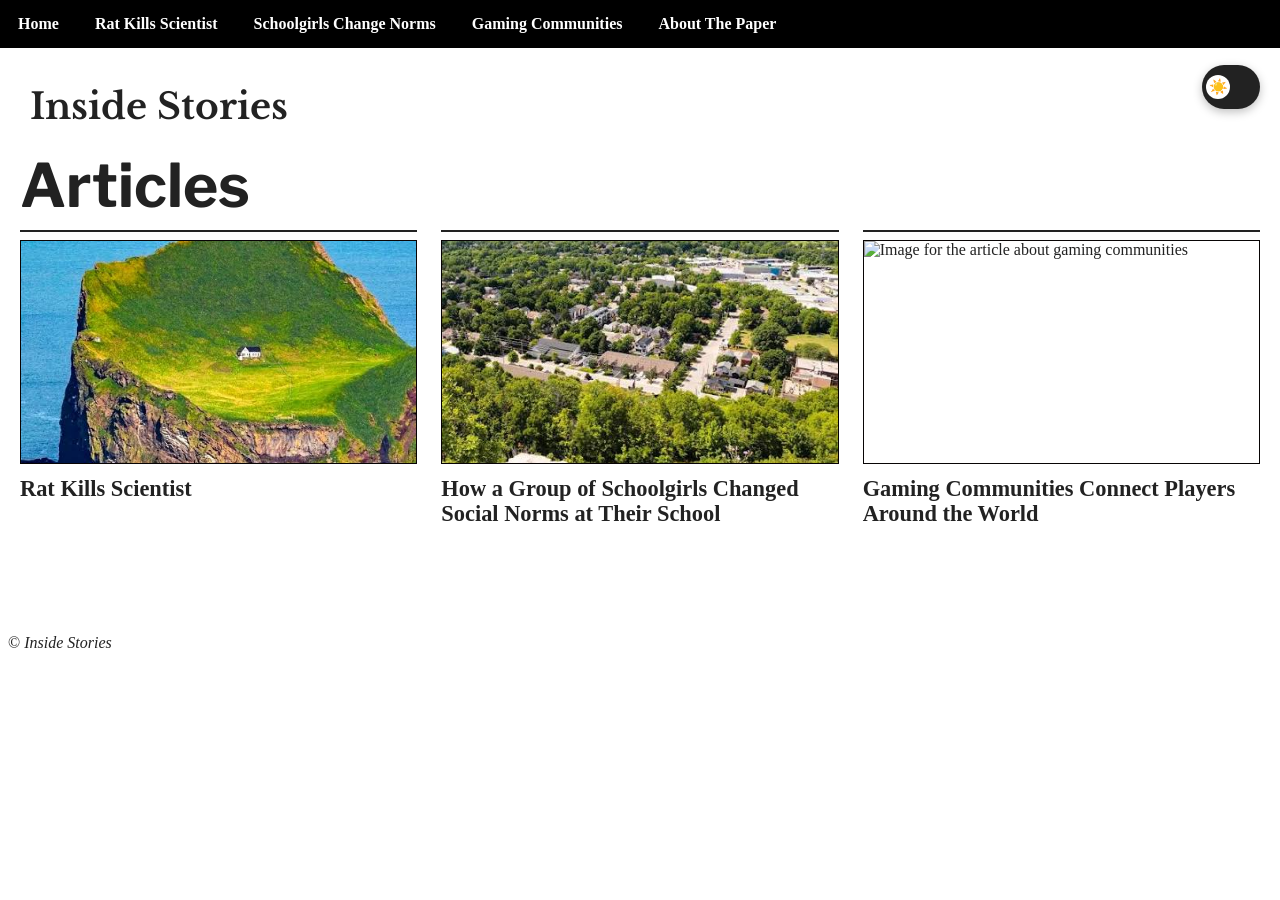
==== index.html @ 8b9dbbcd "Rename of homepage to index" ====
<!DOCTYPE html>
<html lang="en">
<head>
  <meta charset="UTF-8">
  <meta name="viewport" content="width=device-width, initial-scale=1">
  <title>Inside Stories — Online Newspaper</title>
  
  <link rel="stylesheet" href="CSS/style.css">
  <link rel="preconnect" href="https://fonts.googleapis.com">
  <link rel="preconnect" href="https://fonts.gstatic.com" crossorigin>
  <link href="https://fonts.googleapis.com/css2?family=Libre+Baskerville&family=Libre+Franklin&display=swap" rel="stylesheet">
  <meta name="description" content="News and stories from Elias D.">
</head>

<body class="homepage">

  <input type="checkbox" id="dark-mode-toggle">
  <label for="dark-mode-toggle"><span class="visually-hidden">Dark mode</span></label>

  <header>
   <nav aria-label="Primary navigation">
   <button id="menu-toggle" type="button" aria-expanded="false" aria-controls="nav-links" aria-label="Open navigation menu">☰</button>

    <div id="nav-links">
     <a href="homepage.html" aria-current="page">Home</a>
     <a href="barneyarticle.html">Rat Kills Scientist</a>
     <a href="fridayeverythingchangedarticle.html">Schoolgirls Change Norms</a>
     <a href="thirdarticle.html">Gaming Communities</a>
     <a href="aboutthepaper.html">About The Paper</a>
    </div>
    </nav>
    <h1>Inside Stories</h1>
  </header>

  <main>

    <section aria-labelledby="latest-articles-heading">
      <h2 id="latest-articles-heading">Articles</h2>
      <div class="article-grid">


        <article class="article-card">
          <a href="barneyarticle.html">
            <img src="images/barneyisland.jpeg" alt="Image for the article about a rat killing a scientist">
            <h3>Rat Kills Scientist</h3>
          </a>
        </article>

        <article class="article-card">
          <a href="fridayeverythingchangedarticle.html">
            <img src="images/RuralArea.jpeg" alt="Image for the article about schoolgirls changing social norms">
            <h3>How a Group of Schoolgirls Changed Social Norms at Their School</h3>
          </a>
        </article>

        <article class="article-card">
          <a href="thirdarticle.html">
            <img src="images/article-gaming-communities.jpg" alt="Image for the article about gaming communities">
            <h3>Gaming Communities Connect Players Around the World</h3>
          </a>
        </article>
      </div>
    </section>


  </main>

  <footer>
    <p>&copy; <i>Inside Stories</i></p>
  </footer>

  <script src="javascript/script.js" defer></script>

</body>
</html>
---- CSS/style.css ----
:root {
  --bg: #ffffff;
  --text: #222222;
  --nav-bg: #000000;
  --nav-text: white;
  --hover-text: #000000;
  --hover-bg: #e6e6e6;
  --image-border: #080404;
}

html.dark {
  --bg: #1a1a1a;
  --text: #f4f4f4;
  --nav-bg: #000000;
  --nav-text: white;
  --hover-text: white;
  --hover-bg: #333333;
  --image-border: white;
}

body {
  font-family: Georgia, serif;
  background-color: var(--bg);
  color: var(--text);
  margin: 0;
  transition: background-color 0.3s ease, color 0.3s ease;
}

header {
  padding: 60px 30px 20px;
}

nav {
  display: flex;
  gap: 20px;
  padding: 10px;
  background-color: var(--nav-bg);
  position: fixed;
  top: 0;
  left: 0;
  width: 100%;
  box-sizing: border-box;
  z-index: 1000;
}

nav a {
  text-decoration: none;
  color: var(--nav-text);
  font-weight: bold;
  padding: 5px 8px;
}

nav a:hover {
  color: var(--hover-text);
  background-color: var(--hover-bg);
}

h1 {
  font-family: "Libre Baskerville", Georgia, serif;
  color: var(--text);
  font-size: 36px;
}

.masthead {
  font-family: "Libre Baskerville", Georgia, serif;
  font-size: 36px;
  font-weight: bold;
  margin: 0.67em 0;
}

h2 {
  font-family: "Libre Franklin", Arial, sans-serif;
  font-size: 60px
}

button,
a,
label {
  touch-action: manipulation;
}

a:focus-visible,
button:focus-visible,
#dark-mode-toggle:focus-visible + label {
  outline: 3px solid #1769aa;
  outline-offset: 3px;
}

img {
  max-width: 300px;
  border: 1px solid var(--image-border);
}

p {
  padding: 8px;
  line-height: 1.4;
}

main {
  max-width: 1000px;
  margin: 0 auto;
  padding: 20px;
}

.homepage main {
  max-width: none;
  width: 100%;
  padding: 0 0 20px;
}

.homepage header {
  padding-bottom: 0;
}

.homepage h1 {
  margin-bottom: 0;
}

.homepage main > section:first-child {
  margin-top: 0;
}

.homepage main > section:first-child h2 {
  margin-top: 0;
  margin-bottom: 8px;
}

button {
  font: inherit;
}

section {
  background-color: transparent;
  padding: 20px;
  margin: 25px 0;
}

.article-grid {
  display: grid;
  grid-template-columns: repeat(3, minmax(0, 1fr));
  gap: 24px;
}

.homepage section {
  box-sizing: border-box;
  width: 100%;
  padding: 20px;
}

.article-card {
  border-top: 2px solid var(--text);
  padding: 8px 0 16px;
}

.article-card img {
  display: block;
  width: 100%;
  aspect-ratio: 16 / 9;
  object-fit: cover;
  max-width: none;
  border: 1px solid var(--image-border);
  box-sizing: border-box;
}

.article-card h3 {
  font-size: 1.4rem;
  line-height: 1.15;
  margin: 12px 0 0;
}

.article-card a {
  color: inherit;
  text-decoration: none;
}

.article-card a:hover h3 {
  text-decoration: underline;
}

.article-page {
  max-width: none;
  width: 100%;
  padding: 0 0 20px;
}

.article-page article {
  width: 100%;
}

.article-heading {
  max-width: 900px;
  margin: 0 auto;
  padding: 24px 24px 32px;
}

.article-heading h1 {
  font-size: clamp(2.2rem, 5vw, 4.5rem);
  line-height: 1.1;
  margin: 12px 0;
}

.article-category {
  font-family: "Libre Franklin", Arial, sans-serif;
  font-size: 0.85rem;
  font-weight: bold;
  letter-spacing: 0.1em;
  text-transform: uppercase;
}

.article-deck {
  font-size: 1.3rem;
  line-height: 1.5;
  margin: 12px 0 0;
}

.article-hero {
  margin: 0;
  width: 100%;
}

.article-hero img {
  display: block;
  width: 100%;
  max-width: none;
  height: clamp(260px, 55vw, 680px);
  object-fit: cover;
  box-sizing: border-box;
}

.article-hero figcaption {
  max-width: 900px;
  margin: 8px auto 0;
  padding: 0 24px;
  font-size: 0.9rem;
}

.article-body {
  max-width: 700px;
  margin: 32px auto 0;
  padding: 0 24px;
  font-size: 1.15rem;
  line-height: 1.75;
}

.article-body p {
  padding: 0;
  margin: 0 0 1.25em;
}

.article-body .article-lead {
  font-size: 1.35rem;
  line-height: 1.6;
}

#dark-mode-toggle {
  position: absolute;
  width: 1px;
  height: 1px;
  padding: 0;
  margin: -1px;
  overflow: hidden;
  clip: rect(0, 0, 0, 0);
  white-space: nowrap;
  border: 0;
}

label[for="dark-mode-toggle"] {
  position: fixed;
  top: 65px;
  right: 20px;
  z-index: 1001;
  width: 58px;
  height: 44px;
  box-sizing: border-box;
  background: #222;
  border-radius: 22px;
  cursor: pointer;
  box-shadow: 0 3px 10px rgba(0, 0, 0, 0.25);
}

label[for="dark-mode-toggle"]::before {
  content: "☀️";
  position: absolute;
  left: 4px;
  top: 10px;
  width: 24px;
  height: 24px;
  background: white;
  border-radius: 50%;
  display: flex;
  align-items: center;
  justify-content: center;
  font-size: 15px;
  transition: transform 0.3s ease;
}

#dark-mode-toggle:checked + label {
  background: #000000;
}

#dark-mode-toggle:checked + label::before {
  content: "🌙";
  transform: translateX(28px);
}

.visually-hidden {
  position: absolute;
  width: 1px;
  height: 1px;
  padding: 0;
  margin: -1px;
  overflow: hidden;
  clip: rect(0, 0, 0, 0);
  white-space: nowrap;
  border: 0;
}

/* Hamburger menu */
#menu-toggle {
  display: none;
  min-width: 44px;
  min-height: 44px;
}

#nav-links {
  display: flex;
  gap: 20px;
}

/* Mobile */
@media (max-width: 600px) {

  nav {
    position: relative;
    top: auto;
    left: auto;
    width: auto;
    flex-wrap: wrap;
    align-items: center;
    min-height: 44px;
    margin: -15px -15px 20px;
    padding: 6px 12px;
  }

  #menu-toggle {
    display: block;
    background: none;
    border: none;
    color: var(--nav-text);
    font-size: 28px;
    cursor: pointer;
    padding: 0;
  }

  #nav-links {
    display: none;
    flex-direction: column;
    gap: 0;
    width: 100%;
    margin-top: 6px;
  }

  #nav-links.open {
    display: flex;
  }

  #nav-links a {
    width: 100%;
    box-sizing: border-box;
    min-height: 44px;
    display: flex;
    align-items: center;
    padding: 10px 12px;
  }

  header {
    padding: 15px;
  }

  h1 {
    font-size: 30px;
  }

  h2 {
    font-size: clamp(2rem, 8vw, 3.75rem);
    line-height: 1.1;
  }

  .masthead {
    font-size: 30px;
  }

  main {
    width: auto;
    padding: 15px;
  }

  .article-page {
    width: 100%;
    padding: 0 0 15px;
  }

  .article-heading {
    padding: 20px 15px 24px;
  }

  .article-hero img {
    height: 55vw;
    min-height: 220px;
  }

  .article-hero figcaption {
    padding: 0 15px;
  }

  .article-body {
    margin-top: 24px;
    padding: 0 20px;
  }

  section {
    padding: 15px;
    margin: 18px 0;
  }

  .article-grid {
    grid-template-columns: 1fr;
  }

  img {
    max-width: 100%;
    height: auto;
    box-sizing: border-box;
  }

  p {
    padding: 5px;
    line-height: 1.5;
  }

  label[for="dark-mode-toggle"] {
    top: 4px;
    right: 15px;
  }
}

@media (prefers-reduced-motion: reduce) {
  *,
  *::before,
  *::after {
    scroll-behavior: auto !important;
    transition-duration: 0.01ms !important;
    animation-duration: 0.01ms !important;
    animation-iteration-count: 1 !important;
  }
}
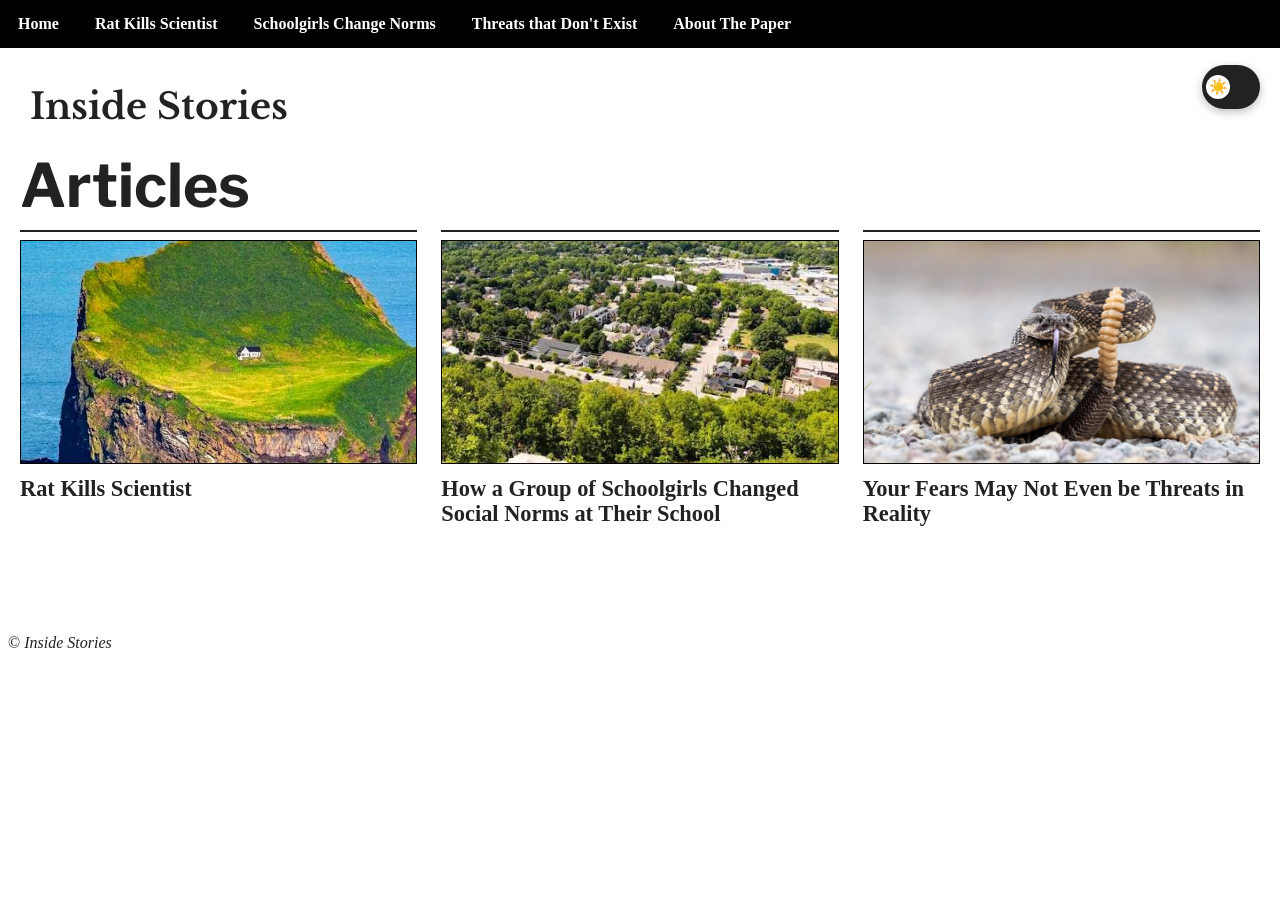
==== commit 42524a59: "Finshed All Three Articles and Spell Checked." ====
--- a/index.html
+++ b/index.html
@@ -22,10 +22,10 @@
    <button id="menu-toggle" type="button" aria-expanded="false" aria-controls="nav-links" aria-label="Open navigation menu">☰</button>
 
     <div id="nav-links">
-     <a href="homepage.html" aria-current="page">Home</a>
+     <a href="index.html" aria-current="page">Home</a>
      <a href="barneyarticle.html">Rat Kills Scientist</a>
      <a href="fridayeverythingchangedarticle.html">Schoolgirls Change Norms</a>
-     <a href="thirdarticle.html">Gaming Communities</a>
+     <a href="threatsthatdonotexist.html">Threats that Don't Exist</a>
      <a href="aboutthepaper.html">About The Paper</a>
     </div>
     </nav>
@@ -54,9 +54,9 @@
         </article>
 
         <article class="article-card">
-          <a href="thirdarticle.html">
-            <img src="images/article-gaming-communities.jpg" alt="Image for the article about gaming communities">
-            <h3>Gaming Communities Connect Players Around the World</h3>
+          <a href="threatsthatdonotexist.html">
+            <img src="images/rattlesnake.jpg" alt="Rattlesnake for article">
+            <h3>Your Fears May Not Even be Threats in Reality</h3>
           </a>
         </article>
       </div>
--- a/CSS/style.css
+++ b/CSS/style.css
@@ -214,8 +214,9 @@
 }
 
 .article-hero {
-  margin: 0;
-  width: 100%;
+  width: calc(100% - 48px);
+  max-width: 700px;
+  margin: 0 auto;
 }
 
 .article-hero img {
@@ -409,6 +410,10 @@
     min-height: 220px;
   }
 
+  .article-hero {
+    width: calc(100% - 40px);
+  }
+
   .article-hero figcaption {
     padding: 0 15px;
   }
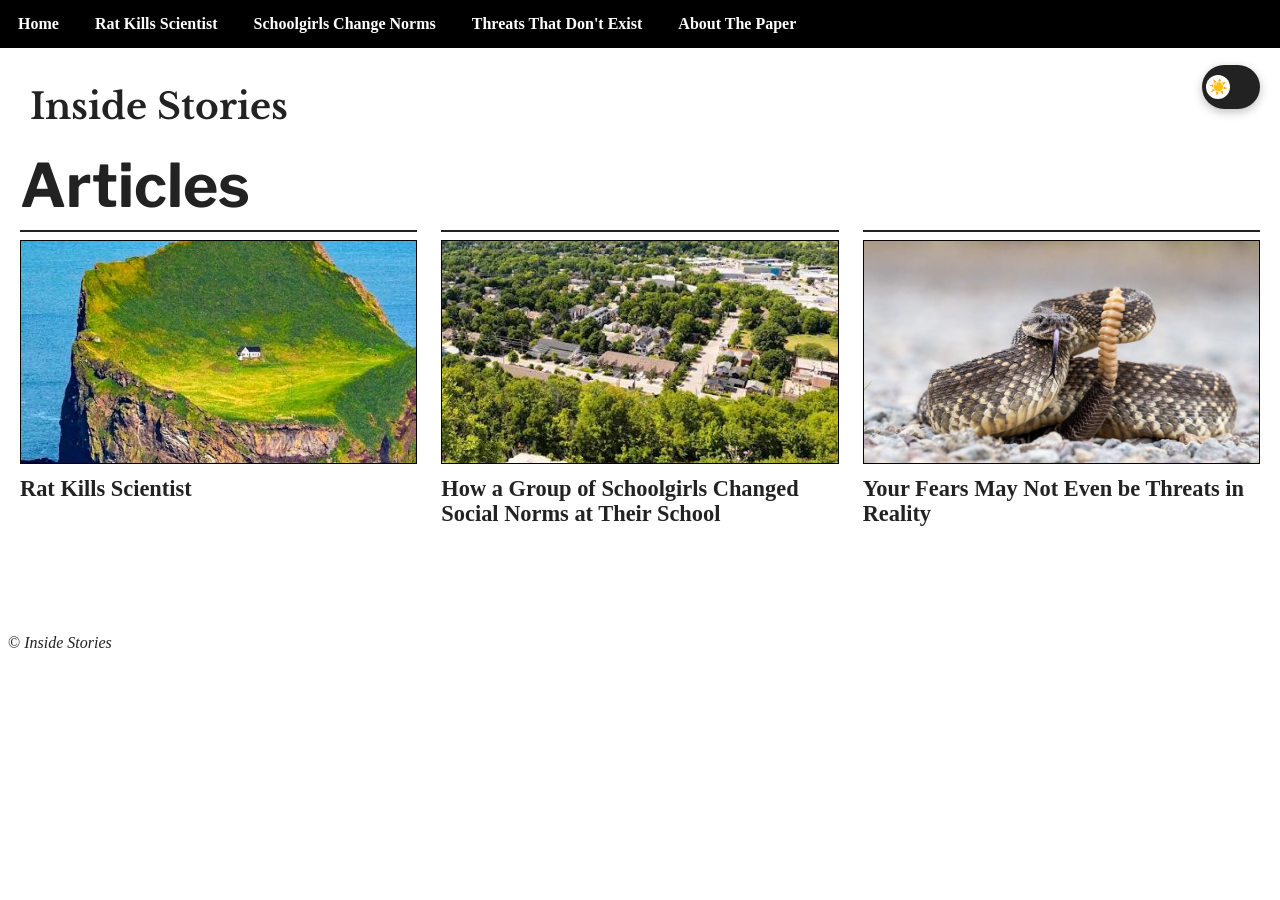
==== commit dd3606e5: "Extra Corrections on webpage titles" ====
--- a/index.html
+++ b/index.html
@@ -25,7 +25,7 @@
      <a href="index.html" aria-current="page">Home</a>
      <a href="barneyarticle.html">Rat Kills Scientist</a>
      <a href="fridayeverythingchangedarticle.html">Schoolgirls Change Norms</a>
-     <a href="threatsthatdonotexist.html">Threats that Don't Exist</a>
+     <a href="threatsthatdonotexist.html">Threats That Don't Exist</a>
      <a href="aboutthepaper.html">About The Paper</a>
     </div>
     </nav>
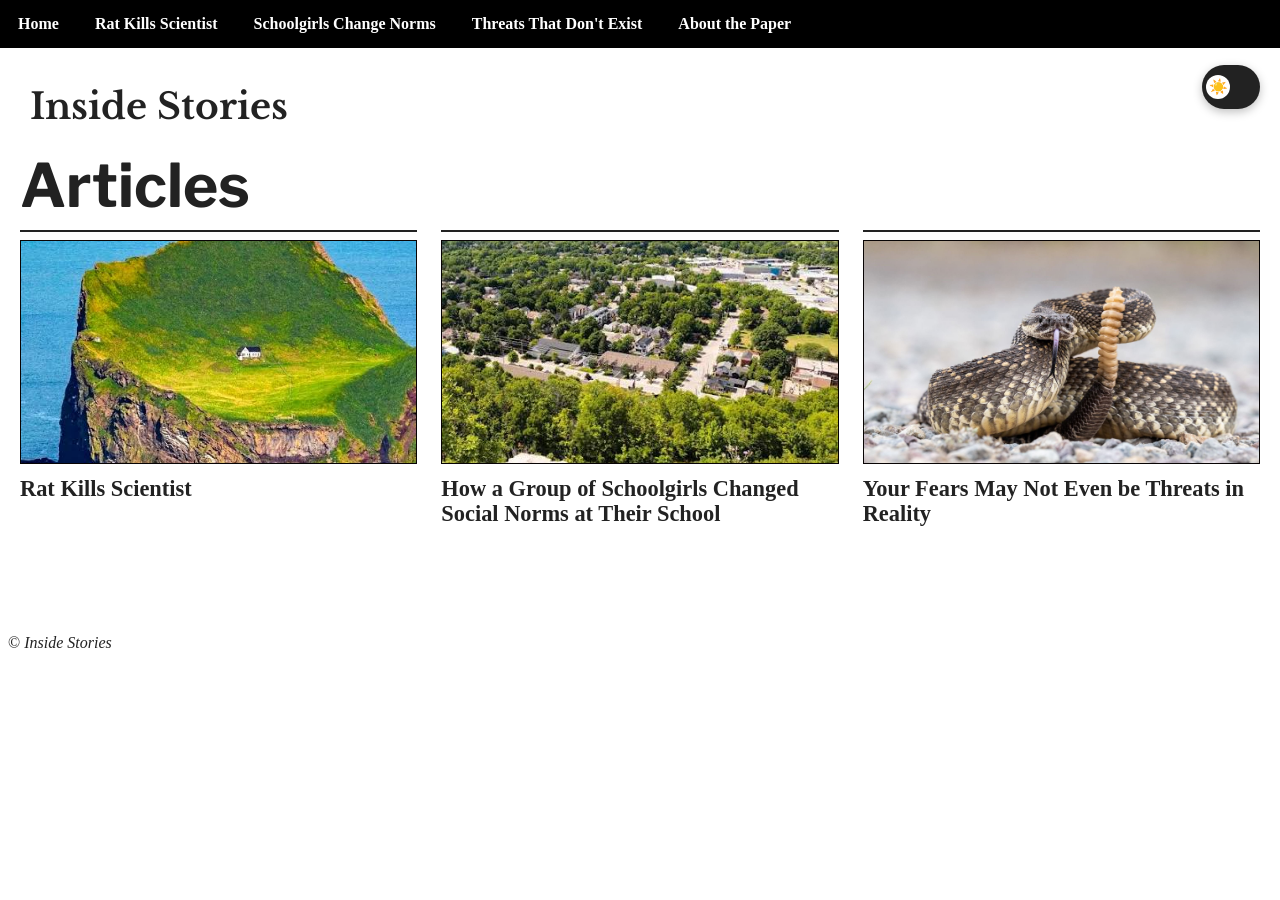
==== commit 3a64b76a: "Last changes" ====
--- a/index.html
+++ b/index.html
@@ -26,7 +26,7 @@
      <a href="barneyarticle.html">Rat Kills Scientist</a>
      <a href="fridayeverythingchangedarticle.html">Schoolgirls Change Norms</a>
      <a href="threatsthatdonotexist.html">Threats That Don't Exist</a>
-     <a href="aboutthepaper.html">About The Paper</a>
+     <a href="aboutthepaper.html">About the Paper</a>
     </div>
     </nav>
     <h1>Inside Stories</h1>
